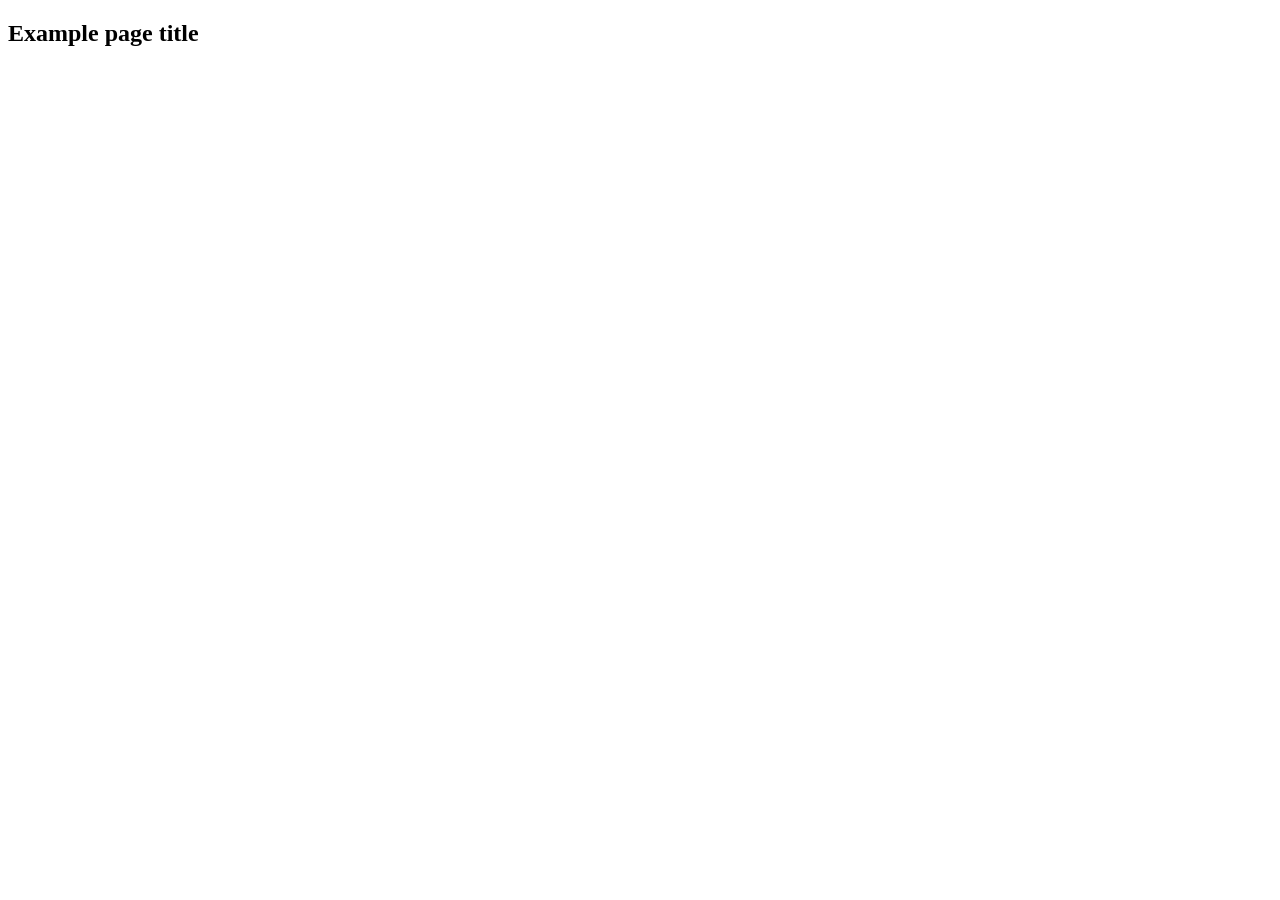
==== src/index.html @ df429bb9 "Initial commit" ====
<!DOCTYPE html>
<html lang="en">
  <head>
    <meta charset="UTF-8" />
    <link rel="icon" type="image/svg+xml" href="/favicon.svg" />
    <meta name="viewport" content="width=device-width, initial-scale=1.0" />
    <title>Vanilla App Template</title>
    <link rel="stylesheet" href="./css/styles.css" />
  </head>
  <body>
    <load ="partials/header.html" />

    <section>
      <h1>Example page title</h1>
      <!-- Path to images as from index.html file -->
      <img src="./img/javascript.svg" alt="" />
    </section>

    <!-- Loads the specified .html file -->
    <load ="partials/vite-promo.html" />

    <script type="module" src="./main.js"></script>
  </body>
</html>
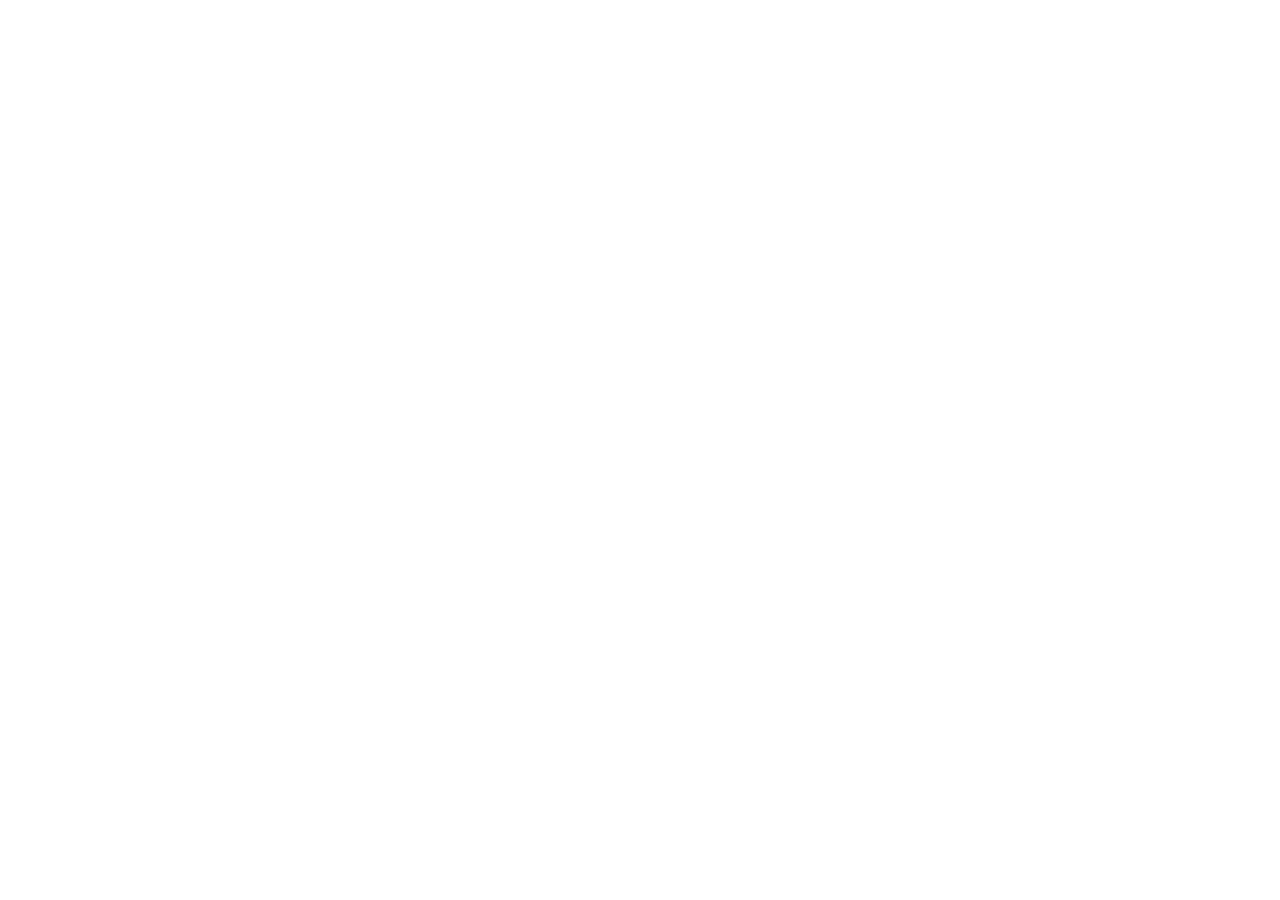
==== commit 46d9432d: "basic settings" ====
--- a/src/index.html
+++ b/src/index.html
@@ -4,21 +4,7 @@
     <meta charset="UTF-8" />
     <link rel="icon" type="image/svg+xml" href="/favicon.svg" />
     <meta name="viewport" content="width=device-width, initial-scale=1.0" />
-    <title>Vanilla App Template</title>
-    <link rel="stylesheet" href="./css/styles.css" />
+    <title>Homework 10</title>
   </head>
-  <body>
-    <load ="partials/header.html" />
-
-    <section>
-      <h1>Example page title</h1>
-      <!-- Path to images as from index.html file -->
-      <img src="./img/javascript.svg" alt="" />
-    </section>
-
-    <!-- Loads the specified .html file -->
-    <load ="partials/vite-promo.html" />
-
-    <script type="module" src="./main.js"></script>
-  </body>
+  <body></body>
 </html>
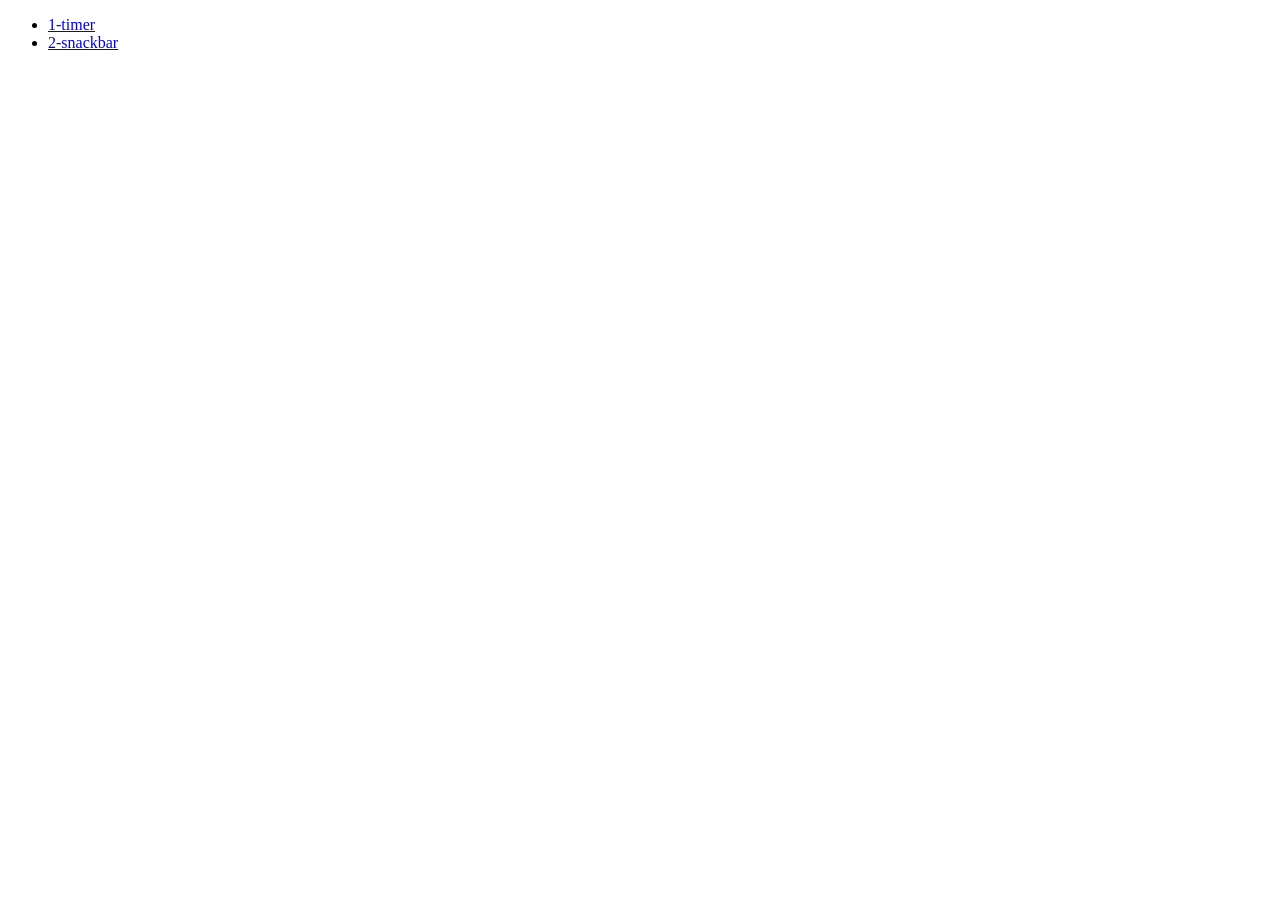
==== commit 1edbede1: "add html and js code" ====
--- a/src/index.html
+++ b/src/index.html
@@ -5,6 +5,19 @@
     <link rel="icon" type="image/svg+xml" href="/favicon.svg" />
     <meta name="viewport" content="width=device-width, initial-scale=1.0" />
     <title>Homework 10</title>
+    <link rel="stylesheet" href="./css/styles.css" />
   </head>
-  <body></body>
+  <body>
+  <nav class="nav">
+    <ul class="nav-list">
+      <li class="nav-item">
+        <a href="./1-timer.html" class="nav-link">1-timer
+      </li>
+
+      <li class="nav-item">
+        <a href="./2-snackbar.html" class="nav-link">2-snackbar</a>
+      </li>
+    </ul>
+  </nav>
+  </body>
 </html>
